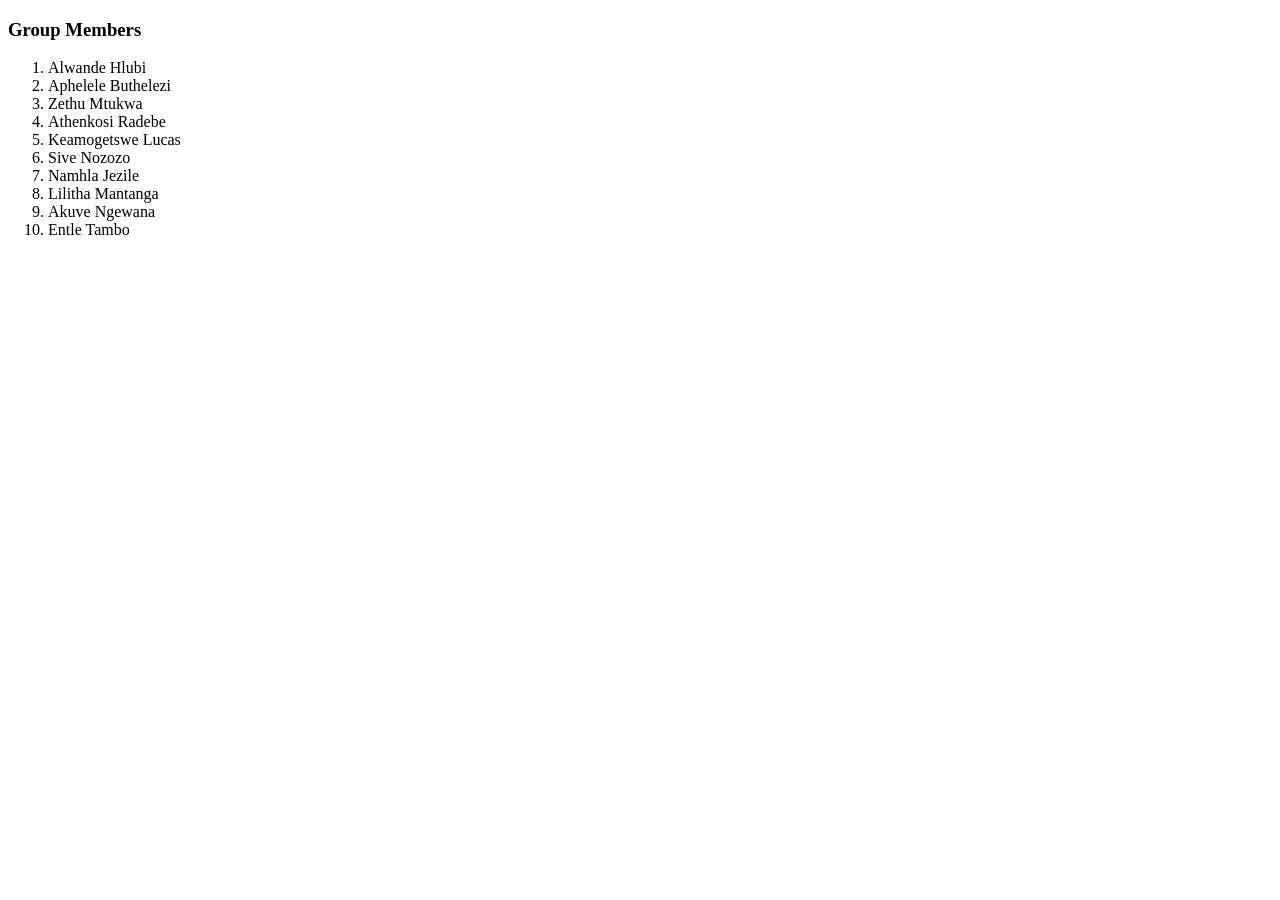
==== code crafters.html @ 7b219713 "Add files via upload" ====
<!DOCTYPE html>
<html>
   <head>
      <title>CODE CRAFTERS</title>
   </head>


   <body>
    <h3>Group Members</h3>
    <ol>  
       <li>Alwande Hlubi</li>
       <li>Aphelele Buthelezi</li>
       <li>Zethu Mtukwa</li>
       <li>Athenkosi Radebe</li>
       <li>Keamogetswe Lucas</li>
       <li>Sive Nozozo</li>
       <li>Namhla Jezile</li>
       <li>Lilitha Mantanga</li>
       <li>Akuve Ngewana</li>
       <li>Entle Tambo</li>
    </ol>
   </body>


</html>
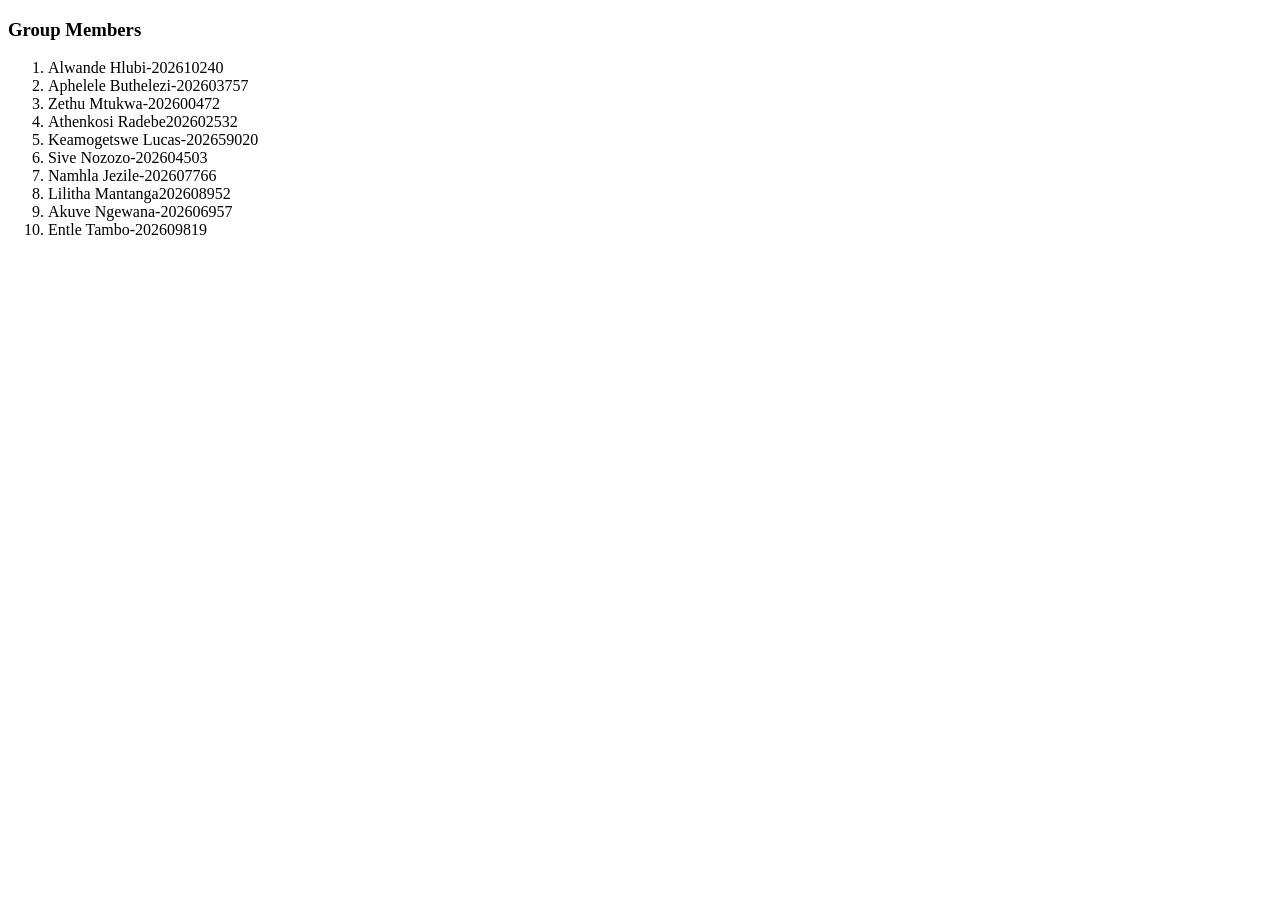
==== commit 551fda0d: "Update code crafters.html" ====
--- a/code crafters.html
+++ b/code crafters.html
@@ -8,18 +8,18 @@
    <body>
     <h3>Group Members</h3>
     <ol>  
-       <li>Alwande Hlubi</li>
-       <li>Aphelele Buthelezi</li>
-       <li>Zethu Mtukwa</li>
-       <li>Athenkosi Radebe</li>
-       <li>Keamogetswe Lucas</li>
-       <li>Sive Nozozo</li>
-       <li>Namhla Jezile</li>
-       <li>Lilitha Mantanga</li>
-       <li>Akuve Ngewana</li>
-       <li>Entle Tambo</li>
+       <li>Alwande Hlubi-202610240</li>
+       <li>Aphelele Buthelezi-202603757</li>
+       <li>Zethu Mtukwa-202600472</li>
+       <li>Athenkosi Radebe202602532</li>
+       <li>Keamogetswe Lucas-202659020</li>
+       <li>Sive Nozozo-202604503</li>
+       <li>Namhla Jezile-202607766</li>
+       <li>Lilitha Mantanga202608952</li>
+       <li>Akuve Ngewana-202606957</li>
+       <li>Entle Tambo-202609819</li>
     </ol>
    </body>
 
 
-</html>+</html>
